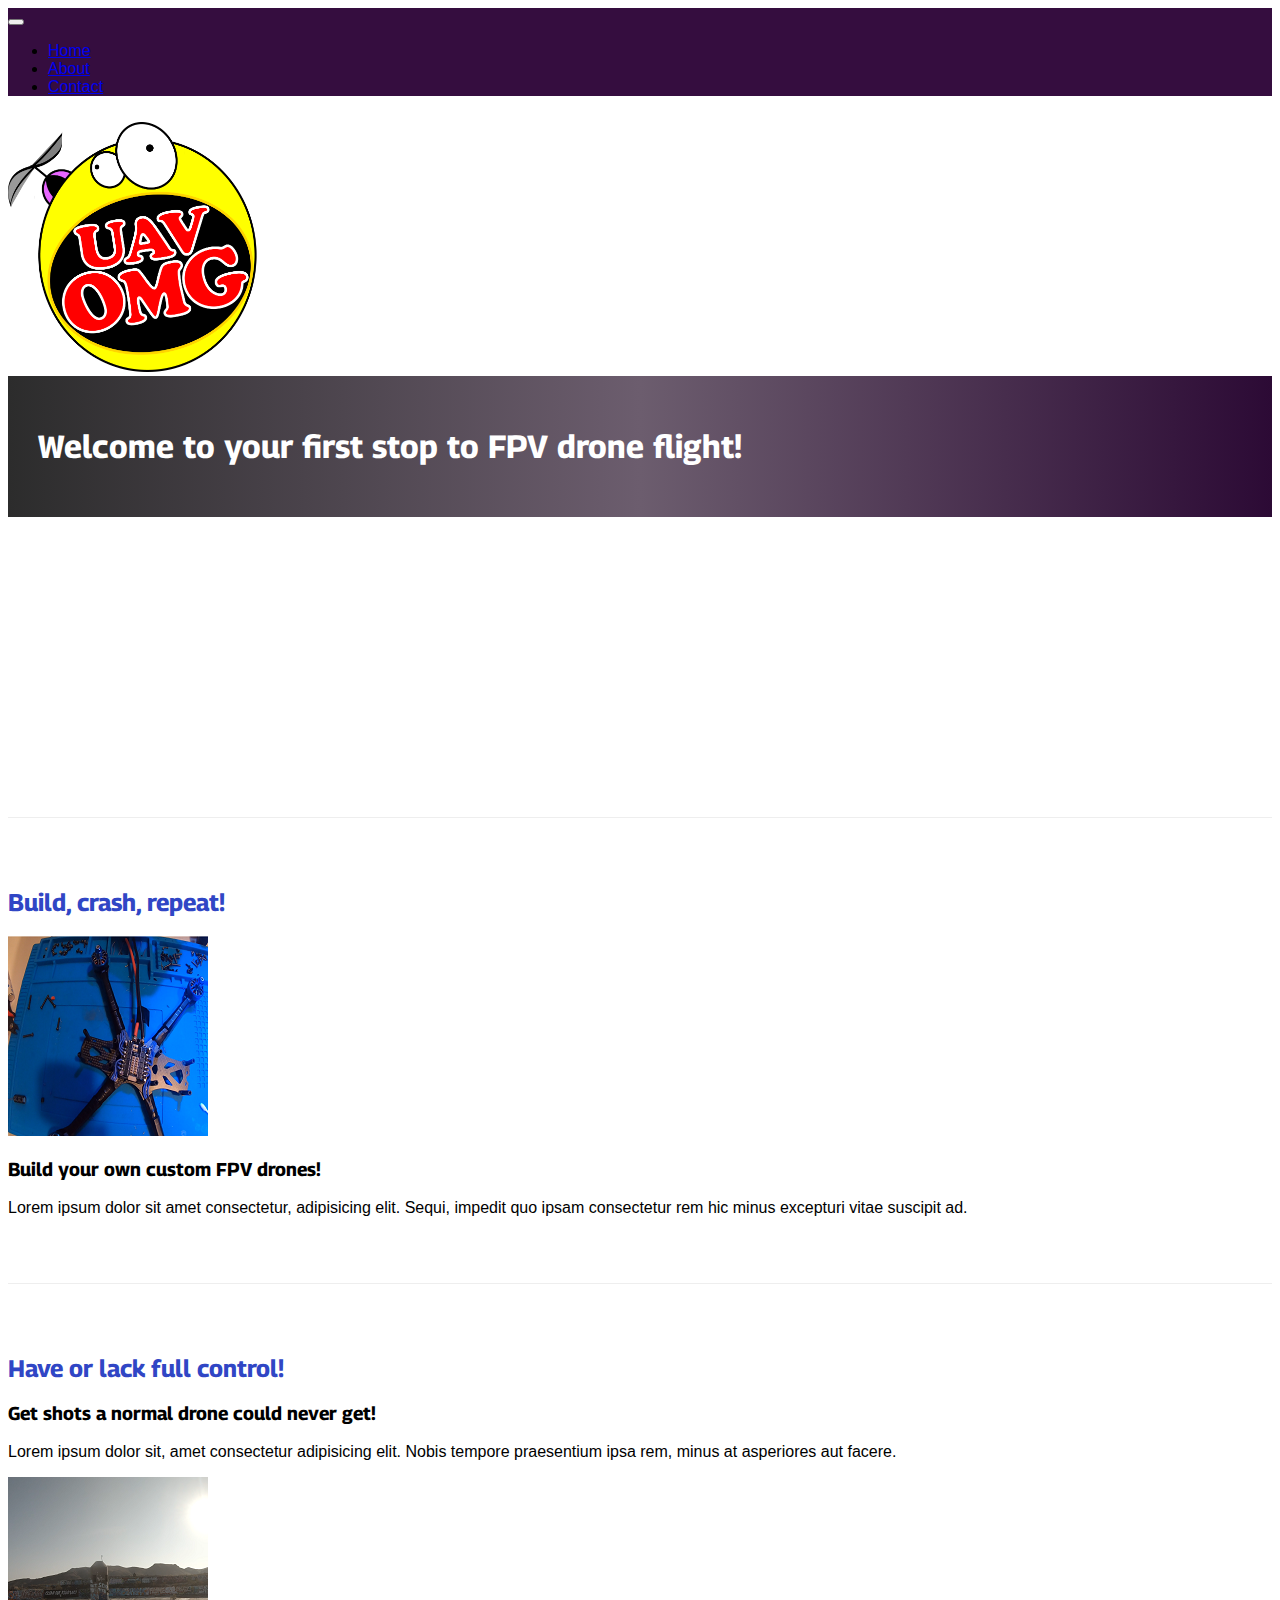
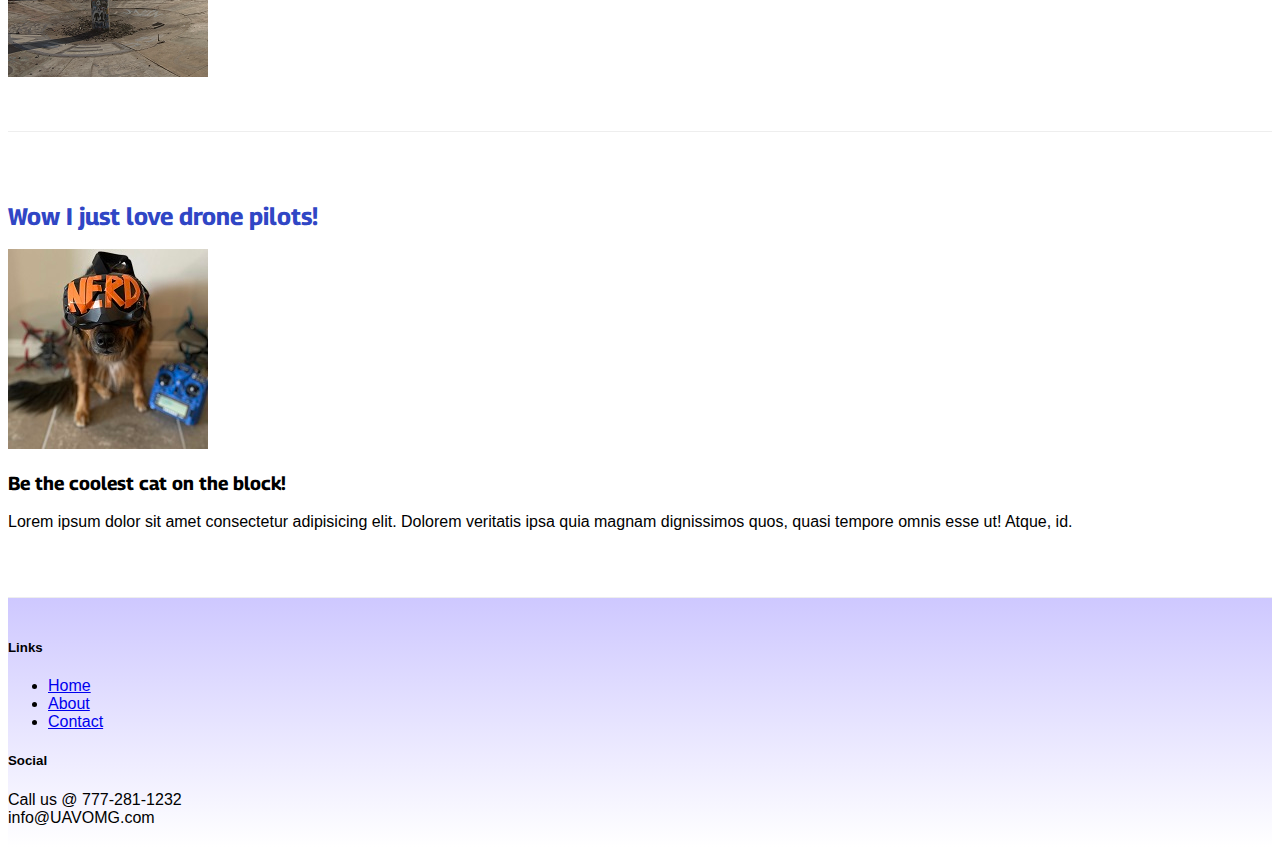
==== index.html @ 90262d2c "First Commit" ====
<!DOCTYPE html>
<html lang="en">
  <head>
    <!-- Required meta tags always come first -->
    <meta charset="utf-8" />
    <meta name="viewport" content="width=device-width, initial-scale=1" />

    <!-- Bootstrap CSS -->
    <link
      rel="stylesheet"
      href="node_modules/bootstrap/dist/css/bootstrap.min.css"
    />
    <!-- Additional CSS must be placed after Bootstrap CSS -->
    <link
      rel="stylesheet"
      href="node_modules/font-awesome/css/font-awesome.min.css"
    />
    <link
      rel="stylesheet"
      href="node_modules/bootstrap-social/bootstrap-social.css"
    />
    <link
      rel="stylesheet"
      href="https://fonts.googleapis.com/css2?family=Georama:ital,wght@1,300&display=swap"
    />
    <link rel="stylesheet" href="css/styles.css" />

    <title>UAVOMG: A better way to fly</title>
  </head>

  <body>
    <nav class="navbar navbar-expand-sm navbar-dark sticky-top">
      <div class="container" id="navContainer">
        <button
          class="navbar-toggler ml-auto"
          type="button"
          data-toggle="collapse"
          data-target="#uavomgNavbar"
        >
          <span class="navbar-toggler-icon mr-auto"></span>
        </button>

        <div class="collapse navbar-collapse" id="uavomgNavbar">
          <ul class="navbar-nav">
            <li class="nav-item active">
              <a class="nav-link" href="index.html"
                ><i class="fa fa-home fa-lg"></i>Home</a
              >
            </li>
            <li class="nav-item">
              <a class="nav-link" href="aboutus.html"
                ><i class="fa fa-info fa-lg"></i>About</a
              >
            </li>
            <li class="nav-item">
              <a class="nav-link" href="contactus.html"
                ><i class="fa fa-address-card fa-lg"></i>Contact</a
              >
            </li>
          </ul>
        </div>
      </div>
    </nav>
    <div class="col-4 col-sm-3 col-md-2 align-self-center">
      <a href="index.html"
        ><img
          id="headerlogo"
          src="img/uavomg.png"
          class="img-fluid float-left"
          alt="Uav OMG logo"
          height="250"
          width="250"
      /></a>
    </div>
    <header class="jumbotron jumbotron-fluid mt-5">
      <div class="container">
        <div class="row"></div>

        <div class="col"></div>
        <h1>Welcome to your first stop to FPV drone flight!</h1>
      </div>
    </header>

    <div class="container">
      <div class="row row-content">
        <div class="col-md-12 mx-auto"></div>
        <video width="100%" height="auto" autoplay="autoplay" loop="true">
          <source src="./img/fpv-loop.mp4" type="video/mp4" />
          <source src="./img/fpv-loop.mp4" type="video/ogg" />
          Your browser does not support the video tag.
        </video>
      </div>
      <div class="row row-content align-items-center">
        <div class="col-sm-4 order-sm-last col-md-3">
          <h2 class="text-sm-right">Build, crash, repeat!</h2>
        </div>
        <div class="col">
          <div class="media">
            <img
              class="d-flex mr-3 img-thumbnail"
              src="./img/dronefix.png"
              alt="Build FPV"
            />
            <div class="media-body align-self-center">
              <h3>Build your own custom FPV drones!</h3>
              <p class="d-none d-sm-block">
                Lorem ipsum dolor sit amet consectetur, adipisicing elit. Sequi,
                impedit quo ipsam consectetur rem hic minus excepturi vitae
                suscipit ad.
              </p>
            </div>
          </div>
        </div>
      </div>

      <div class="row row-content align-items-center">
        <div class="col-sm-4 col-md-3">
          <h2 class="text-sm-right">Have or lack full control!</h2>
        </div>
        <div class="col">
          <div class="media-body align-self-center">
            <h3>Get shots a normal drone could never get!</h3>
            <p class="d-none d-sm-block">
              Lorem ipsum dolor sit, amet consectetur adipisicing elit. Nobis
              tempore praesentium ipsa rem, minus at asperiores aut facere.
            </p>
          </div>
        </div>
        <div class="media">
          <img
            class="d-flex ml-3 img-thumbnail"
            src="./img/wheelfpv.png"
            alt="Wheel FPV"
          />
        </div>
      </div>

      <div class="row row-content align-items-center">
        <div class="col-sm-4 order-sm-last col-md-3">
          <h2>Wow I just love drone pilots!</h2>
        </div>
        <div class="col">
          <div class="media">
            <img
              class="d-flex mr-3 img-thumbnail"
              src="./img/dogfpv.jpg"
              alt="Dog FPV"
            />
            <div class="media-body align-self-center">
              <h3>Be the coolest cat on the block!</h3>
              <p class="d-none d-sm-block">
                Lorem ipsum dolor sit amet consectetur adipisicing elit. Dolorem
                veritatis ipsa quia magnam dignissimos quos, quasi tempore omnis
                esse ut! Atque, id.
              </p>
            </div>
          </div>
        </div>
      </div>
    </div>

    <footer class="site-footer">
      <div class="container">
        <div class="row">
          <div class="col-4 col-sm-2 offset-1">
            <h5>Links</h5>
            <ul class="list-unstyled">
              <li><a href="#">Home</a></li>
              <li><a href="./about_us.html">About</a></li>
              <li><a href="./contactus.html">Contact</a></li>
            </ul>
          </div>
          <div class="col-6 col-sm-5">
            <h5>Social</h5>
            <a href="http://instagram.com/"><i class="fa fa-instagram"></i></a>
            <a href="http://facebook.com/"><i class="fa fa-facebook"></i></a>
            <a href="http://twitter.com/"><i class="fa fa-twitter"></i></a>
            <a href="http://youtube.com/"><i class="fa fa-youtube"></i></a>
          </div>
          <div class="col-sm-4">
            <i class="fa fa-phone fa-lg text-primary"></i>Call us @
            777-281-1232<br />
            <i class="fa fa-envelope fa-lg text-primary"></i>info@UAVOMG.com
          </div>
        </div>
      </div>
    </footer>
    <!-- jQuery must come first, then Popper.js, then the Bootstrap JavaScript plugins.-->
    <script src="node_modules/jquery/dist/jquery.slim.min.js"></script>
    <script src="node_modules/popper.js/dist/umd/popper.min.js"></script>
    <script src="node_modules/bootstrap/dist/js/bootstrap.min.js"></script>
  </body>
</html>
---- css/styles.css ----
body {
  font-family: "Open Sans", sans-serif;
}

h1,
h2,
h3 {
  font-family: "Georama", sans-serif;
}

h2 {
  color: #3046c5;
}

header h2 {
  color: #cec8ff;
}

.site-footer {
  background-image: linear-gradient(#cec8ff, white);
  padding: 20px 0;
}

.jumbotron {
  padding: 30px;
  background-image: linear-gradient(to right, #2c2c2c, #6c5d6e, #2c0a35);
  color: white;
  margin: 0;
}

.row-content {
  padding: 50px 0;
  border-bottom: 1px ridge;
  min-height: 200px;
}

.navbar {
  background-color: #2c0a35;
}

.tab-content {
  border: 1px solid #ddd;
  border-top: none;
  padding: 10px;
}

.navbar-dark {
  background-color: #350d3f;
}

.carousel-caption {
  background-color: rgba(0, 0, 0, 0.5);
}

#carouselButton {
  position: absolute;
  right: 0;
  bottom: 0;
  z-index: 100;
}

#headerlogo {
  max-height: 400px;
  max-width: 400px;
  margin-top: 10px;
}
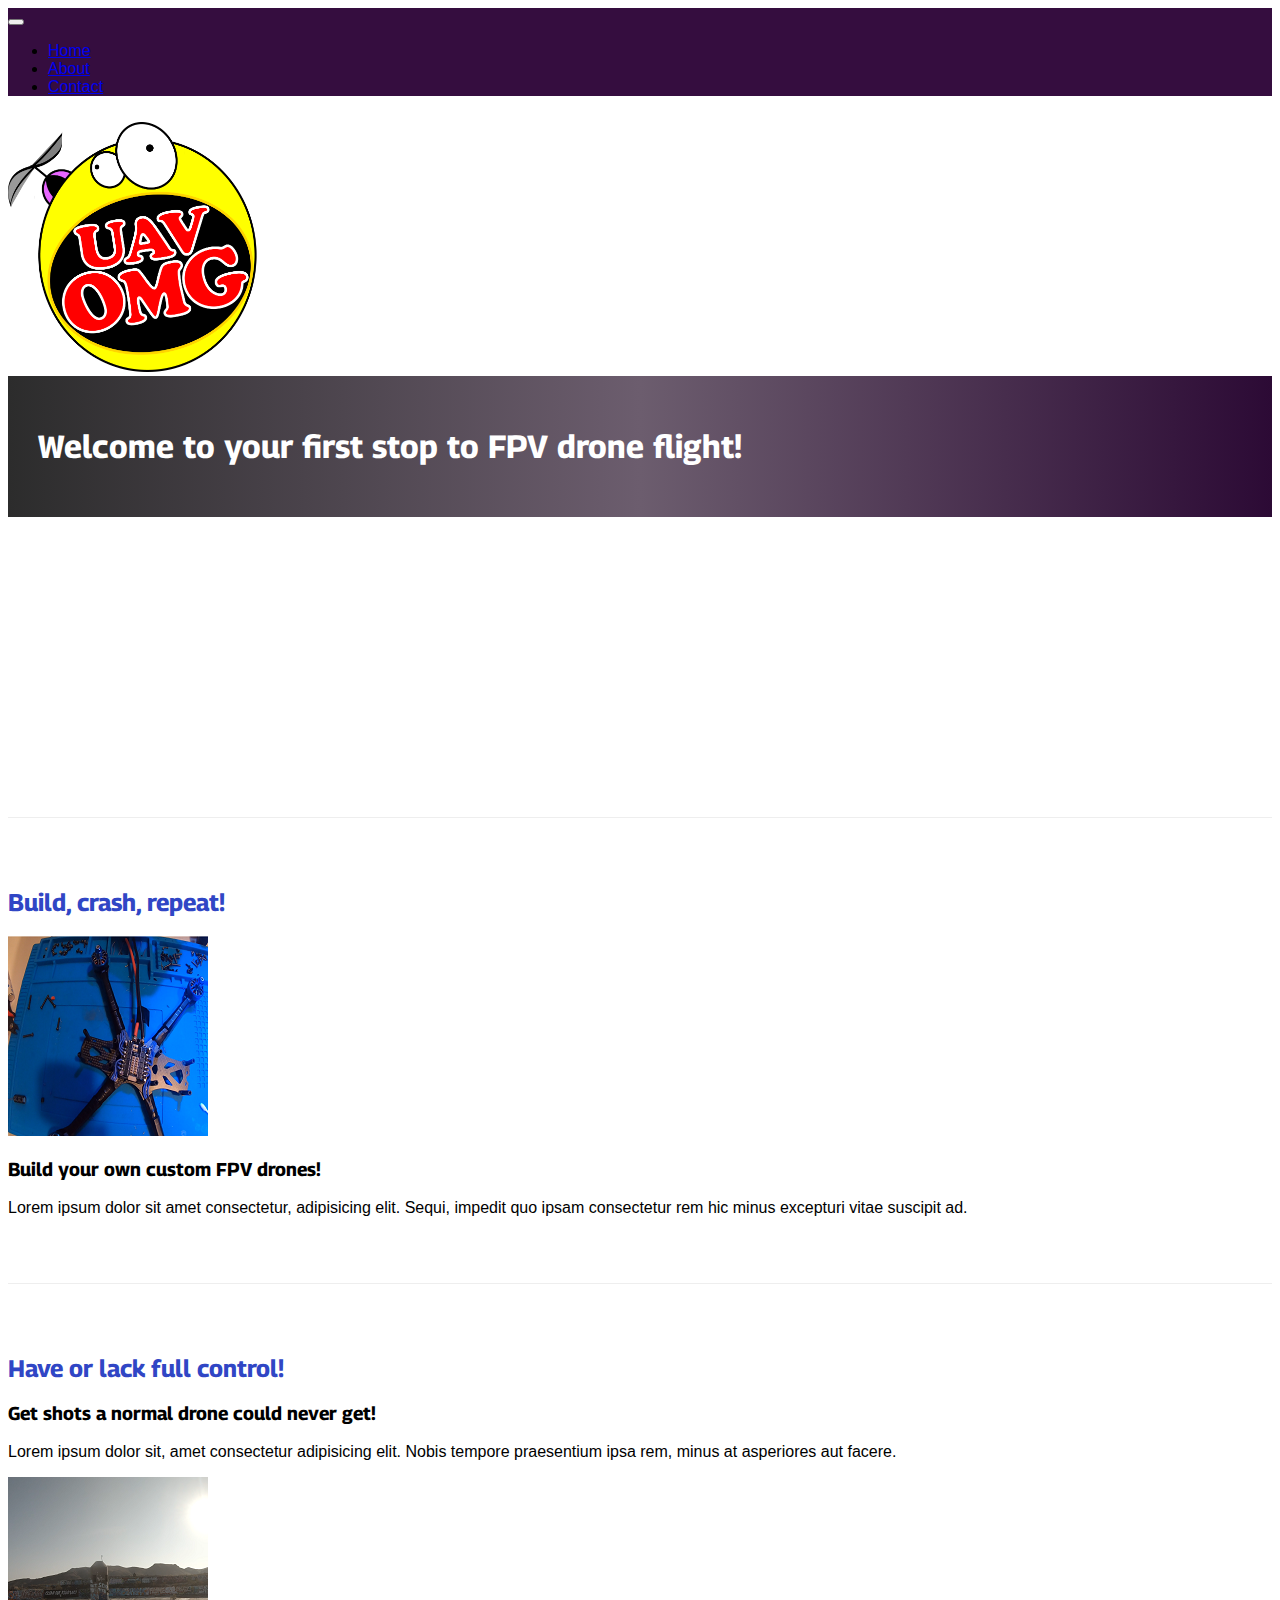
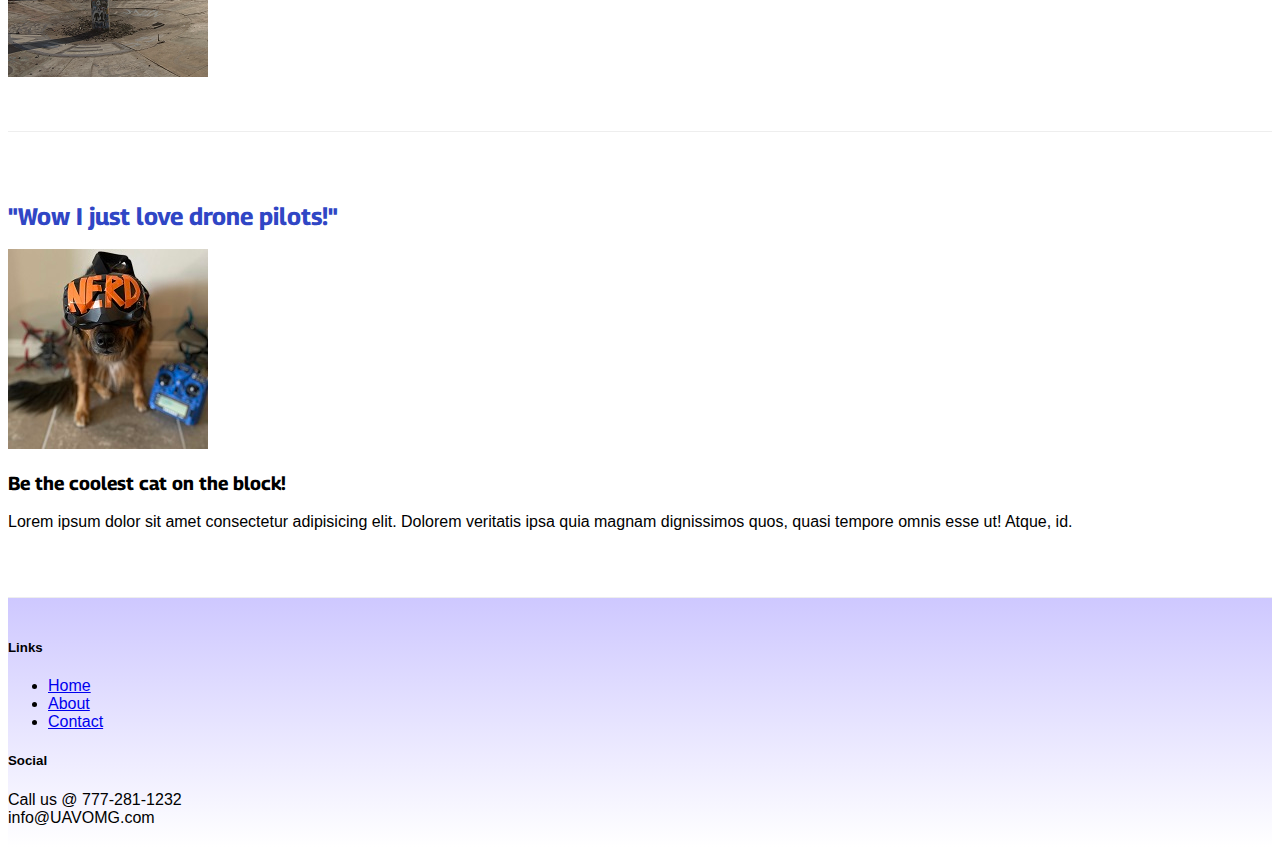
==== commit 49db6d12: "finished index" ====
--- a/index.html
+++ b/index.html
@@ -39,7 +39,13 @@
         >
           <span class="navbar-toggler-icon mr-auto"></span>
         </button>
-
+        <div class="col-6 col-sm-5">
+          <a href="http://instagram.com/"><i class="fa fa-instagram"></i></a>
+          <a href="http://facebook.com/"><i class="fa fa-facebook"></i></a>
+          <a href="http://twitter.com/"><i class="fa fa-twitter"></i></a>
+          <a href="http://youtube.com/"><i class="fa fa-youtube"></i></a>
+        </div>
+        <div class="col-sm-4">
         <div class="collapse navbar-collapse" id="uavomgNavbar">
           <ul class="navbar-nav">
             <li class="nav-item active">
@@ -137,7 +143,7 @@
 
       <div class="row row-content align-items-center">
         <div class="col-sm-4 order-sm-last col-md-3">
-          <h2>Wow I just love drone pilots!</h2>
+          <h2>"Wow I just love drone pilots!"</h2>
         </div>
         <div class="col">
           <div class="media">
